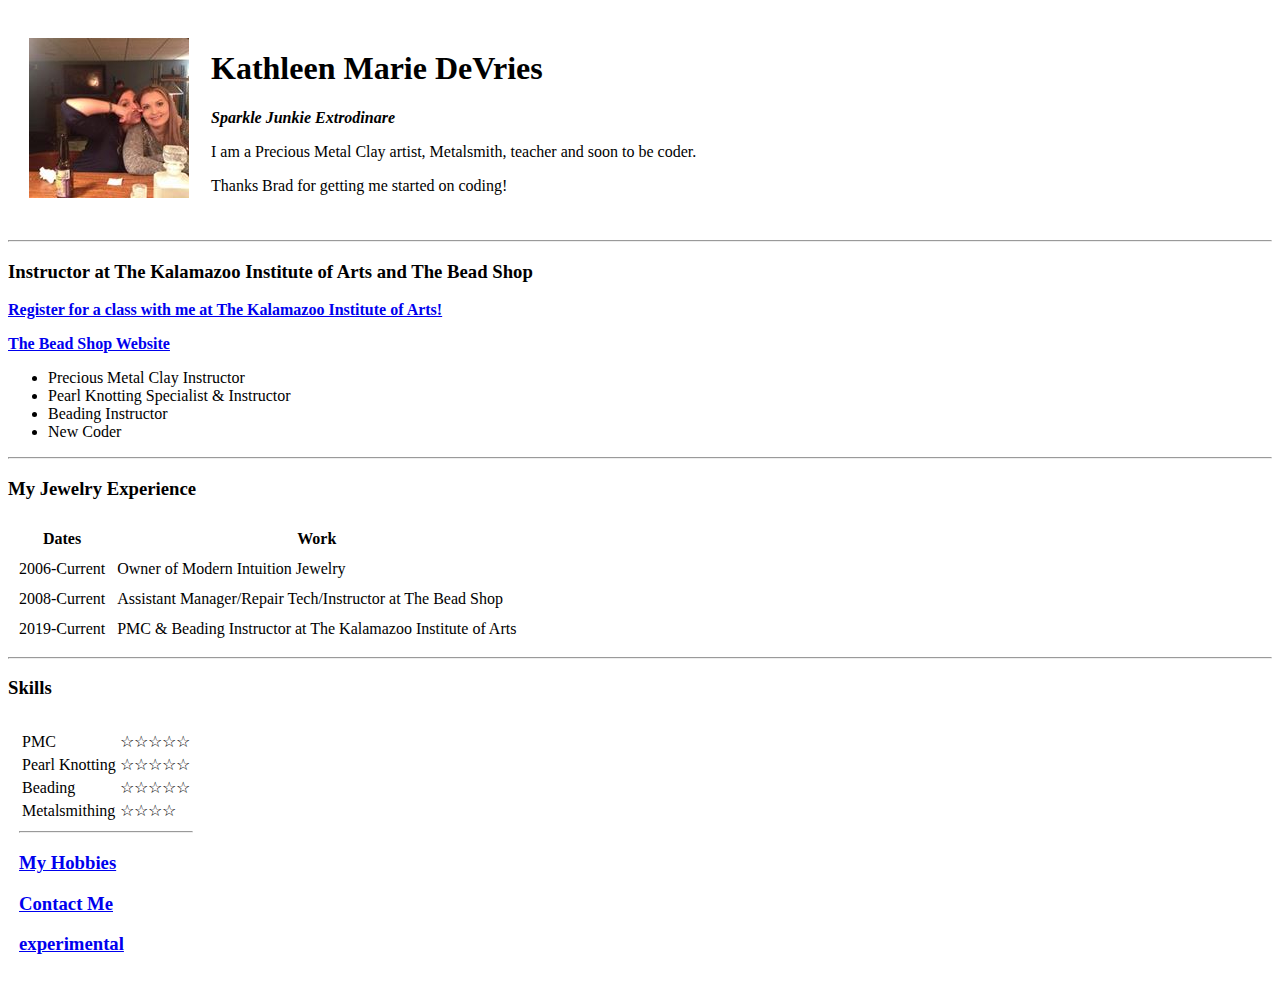
==== index.html @ 7066bb69 "Added Initial Website Files" ====
<!DOCTYPE html>
<html lang="en" dir="ltr">

<head>
  <meta charset="utf-8">
  <title>❤Katt's Personal Site❤</title>
</head>

<body>
  <table cellspacing="20">
    <tr>
      <td><img src="Katt Profile Picture.jpg" alt="Kathleen DeVries profile picture"></td>
      <td>
        <h1>Kathleen Marie DeVries</h1>
        <p><em><strong>Sparkle Junkie Extrodinare</strong></em></p>
        <p>I am a Precious Metal Clay artist, Metalsmith, teacher and soon to be coder.</p>
        <p>Thanks Brad for getting me started on coding!</p>
      </td>
    </tr>
  </table>
  <hr />
  <h3>Instructor at The Kalamazoo Institute of Arts and The Bead Shop</h3>
  <a href="https://www.kiarts.org/page.php?page_id=1780"><strong>Register for a class with me at The Kalamazoo Institute of Arts!</strong></a>
  <p><a href="www.thebeadshop.biz/"><strong>The Bead Shop Website</strong></a></p>
  <ul>
    <li>Precious Metal Clay Instructor</li>
    <li>Pearl Knotting Specialist & Instructor</li>
    <li>Beading Instructor</li>
    <li>New Coder</li>
  </ul>
  <hr>
  <h3>My Jewelry Experience</h3>
  <table cellspacing="10">
    <thead>
      <tr>
        <th>Dates</th>
        <th>Work</th>
      </tr>
    </thead>
    <tbody>
      <tr>
        <td>2006-Current</td>
        <td>Owner of Modern Intuition Jewelry</td>
      </tr>
      <tr>
        <td>2008-Current</td>
        <td>Assistant Manager/Repair Tech/Instructor at The Bead Shop</td>
      </tr>
      <tr>
        <td>2019-Current</td>
        <td>PMC & Beading Instructor at The Kalamazoo Institute of Arts</td>
      </tr>
    </tbody>
  </table>
  <hr>
  <h3>Skills</h3>
  <table cellspacing="10">
    <td>
      <table>
        <tr>
          <td>PMC</td>
          <td>☆☆☆☆☆</td>
        </tr>
        <tr>
          <td>Pearl Knotting</td>
          <td>☆☆☆☆☆</td>
        </tr>
        <tr>
          <td>Beading</td>
          <td>☆☆☆☆☆</td>
        </tr>
        <tr>
          <td>Metalsmithing</td>
          <td>☆☆☆☆</td>
        </tr>
      </table>
      <hr>
      <h3><a href="hobbies.html">My Hobbies</a></h3>
      <h3><a href="contact-me.html">Contact Me</a></h3>
      <h3><a href="experimental table.html">experimental</a></h3>
</body>

</html>
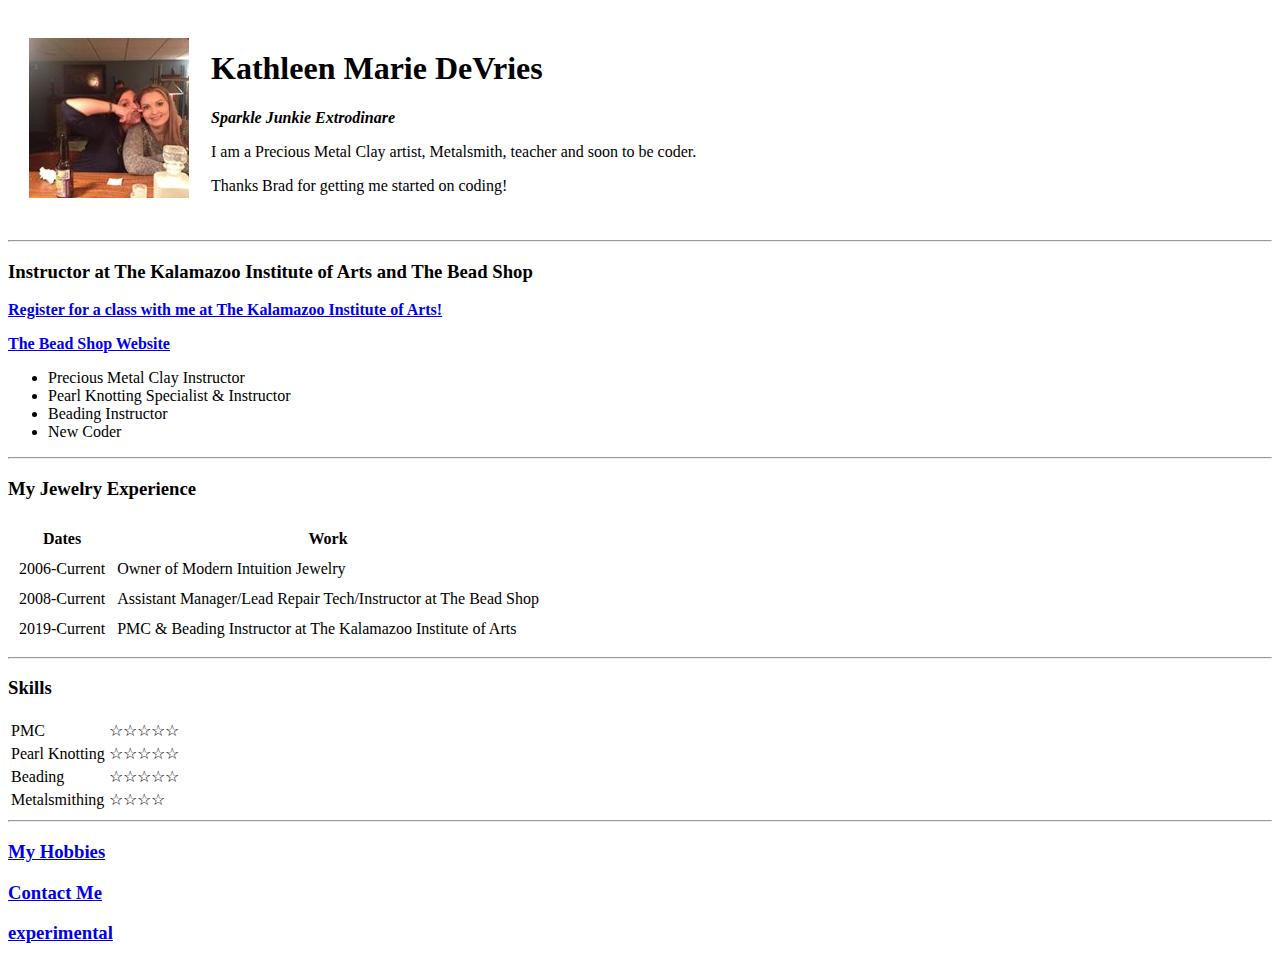
==== commit 2b5a2101: "fixed typos" ====
--- a/index.html
+++ b/index.html
@@ -3,31 +3,40 @@
 
 <head>
   <meta charset="utf-8">
-  <title>❤Katt's Personal Site❤</title>
+  <title>Katt's Personal Site</title>
+  <link rel="stylesheet" type="text/css" href="css/styles.css">
+
 </head>
 
 <body>
-  <table cellspacing="20">
-    <tr>
-      <td><img src="Katt Profile Picture.jpg" alt="Kathleen DeVries profile picture"></td>
-      <td>
-        <h1>Kathleen Marie DeVries</h1>
-        <p><em><strong>Sparkle Junkie Extrodinare</strong></em></p>
-        <p>I am a Precious Metal Clay artist, Metalsmith, teacher and soon to be coder.</p>
-        <p>Thanks Brad for getting me started on coding!</p>
-      </td>
-    </tr>
-  </table>
+  <div class="">
+
+
+    <table cellspacing="20">
+      <tr>
+        <td><img src="Katt Profile Picture.jpg" alt="Kathleen DeVries profile picture"></td>
+        <td>
+          <h1>Kathleen Marie DeVries</h1>
+          <p><em><strong>Sparkle Junkie Extrodinare</strong></em></p>
+          <p>I am a Precious Metal Clay artist, Metalsmith, teacher and soon to be coder.</p>
+          <p>Thanks Brad for getting me started on coding!</p>
+        </td>
+      </tr>
+    </table>
+  </div>
   <hr />
   <h3>Instructor at The Kalamazoo Institute of Arts and The Bead Shop</h3>
   <a href="https://www.kiarts.org/page.php?page_id=1780"><strong>Register for a class with me at The Kalamazoo Institute of Arts!</strong></a>
   <p><a href="www.thebeadshop.biz/"><strong>The Bead Shop Website</strong></a></p>
-  <ul>
-    <li>Precious Metal Clay Instructor</li>
-    <li>Pearl Knotting Specialist & Instructor</li>
-    <li>Beading Instructor</li>
-    <li>New Coder</li>
-  </ul>
+
+  <div class="">
+    <ul>
+      <li>Precious Metal Clay Instructor</li>
+      <li>Pearl Knotting Specialist & Instructor</li>
+      <li>Beading Instructor</li>
+      <li>New Coder</li>
+    </ul>
+  </div>
   <hr>
   <h3>My Jewelry Experience</h3>
   <table cellspacing="10">
@@ -44,7 +53,7 @@
       </tr>
       <tr>
         <td>2008-Current</td>
-        <td>Assistant Manager/Repair Tech/Instructor at The Bead Shop</td>
+        <td>Assistant Manager/Lead Repair Tech/Instructor at The Bead Shop</td>
       </tr>
       <tr>
         <td>2019-Current</td>
@@ -53,9 +62,10 @@
     </tbody>
   </table>
   <hr>
-  <h3>Skills</h3>
-  <table cellspacing="10">
-    <td>
+
+  <div class="pblue">
+    <h3>Skills</h3>
+    <table cellspacing="10">
       <table>
         <tr>
           <td>PMC</td>
@@ -74,10 +84,11 @@
           <td>☆☆☆☆</td>
         </tr>
       </table>
-      <hr>
-      <h3><a href="hobbies.html">My Hobbies</a></h3>
-      <h3><a href="contact-me.html">Contact Me</a></h3>
-      <h3><a href="experimental table.html">experimental</a></h3>
+  </div>
+  <hr>
+  <h3><a href="hobbies.html">My Hobbies</a></h3>
+  <h3><a href="Contact-me.html">Contact Me</a></h3>
+  <h3><a href="experimental table.html">experimental</a></h3>
 </body>
 
 </html>
